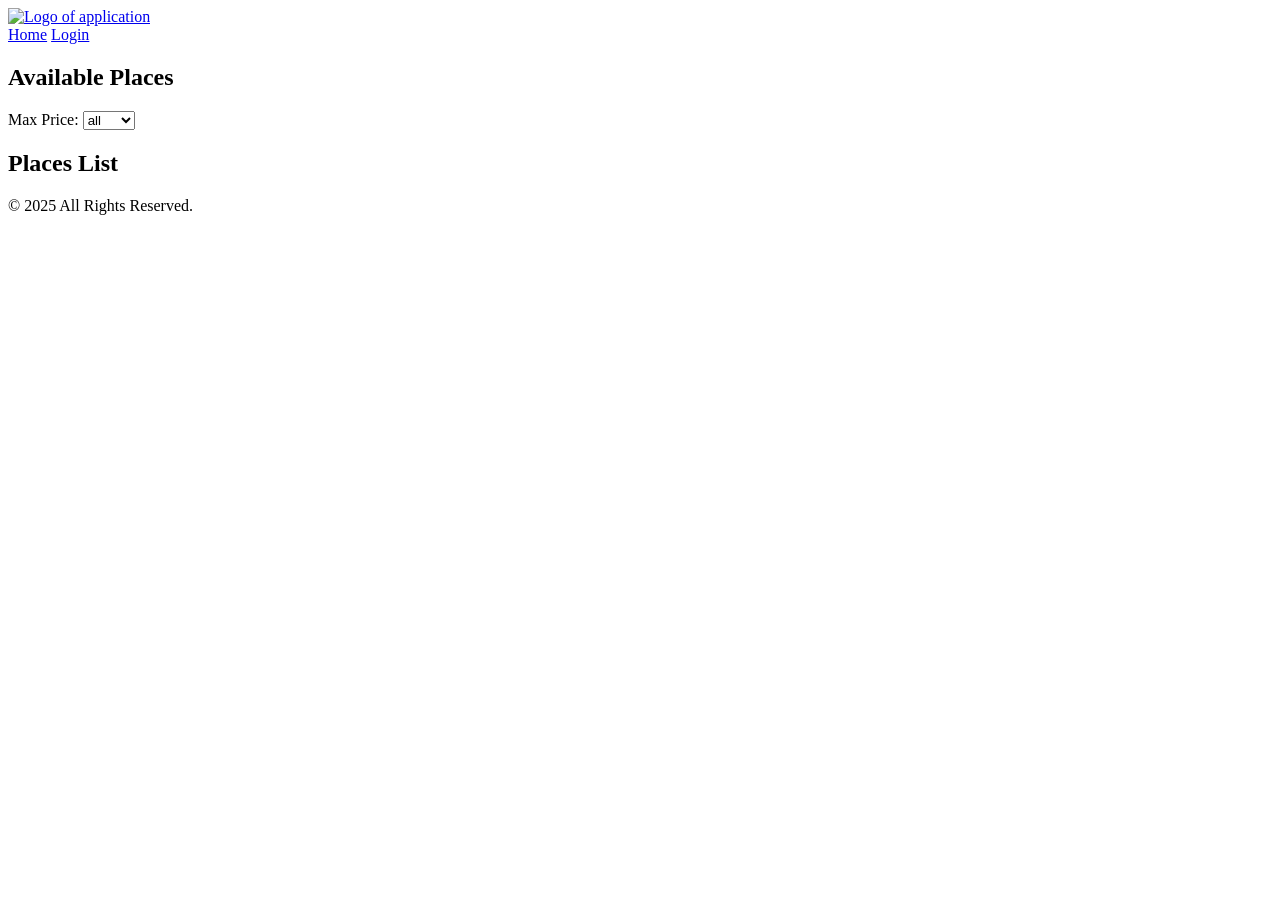
==== part4/hbnb/app/static/index.html @ 258d8fdb "Add initial implementation of HBnB Flask application with database setup and API endpoints - Created" ====
<!DOCTYPE html>
<html lang="en">
<head>
    <meta charset="UTF-8">
    <meta name="viewport" content="width=device-width, initial-scale=1.0">
    <title>List of Places</title>
    <link rel="stylesheet" href="/static/styles.css">
    <link rel="icon" type="image/png" href="/static/images/icon.png">
</head>
<body>
    <header>
        <a href="/"><img src="/static/images/logo.png" alt="Logo of application" class="logo"></a>
        <nav>
            <a href="/index.html">Home</a>
            <a class="login-button" href="/login.html" id="login-link">Login</a>
        </nav>
    </header>
    <main>
        <section id="filter">
            <h2>Available Places</h2>
            <label class="select-price" for="price-filter">Max Price:</label>
            <select id="price-filter">
                <!-- Options will be populated dynamically -->
                <option value="all">all</option>
                <option value="10">$10</option>
                <option value="50">$50</option>
                <option value="100">$100</option>
            </select>
        </section>
        <section id="places-list">
            <h2>Places List</h2>
            <!-- List of places will be populated dynamically -->
        </section>
    </main>
    <footer>
        © 2025 All Rights Reserved.
    </footer>
    <script src="/static/scripts.js"></script>
</body>
</html>
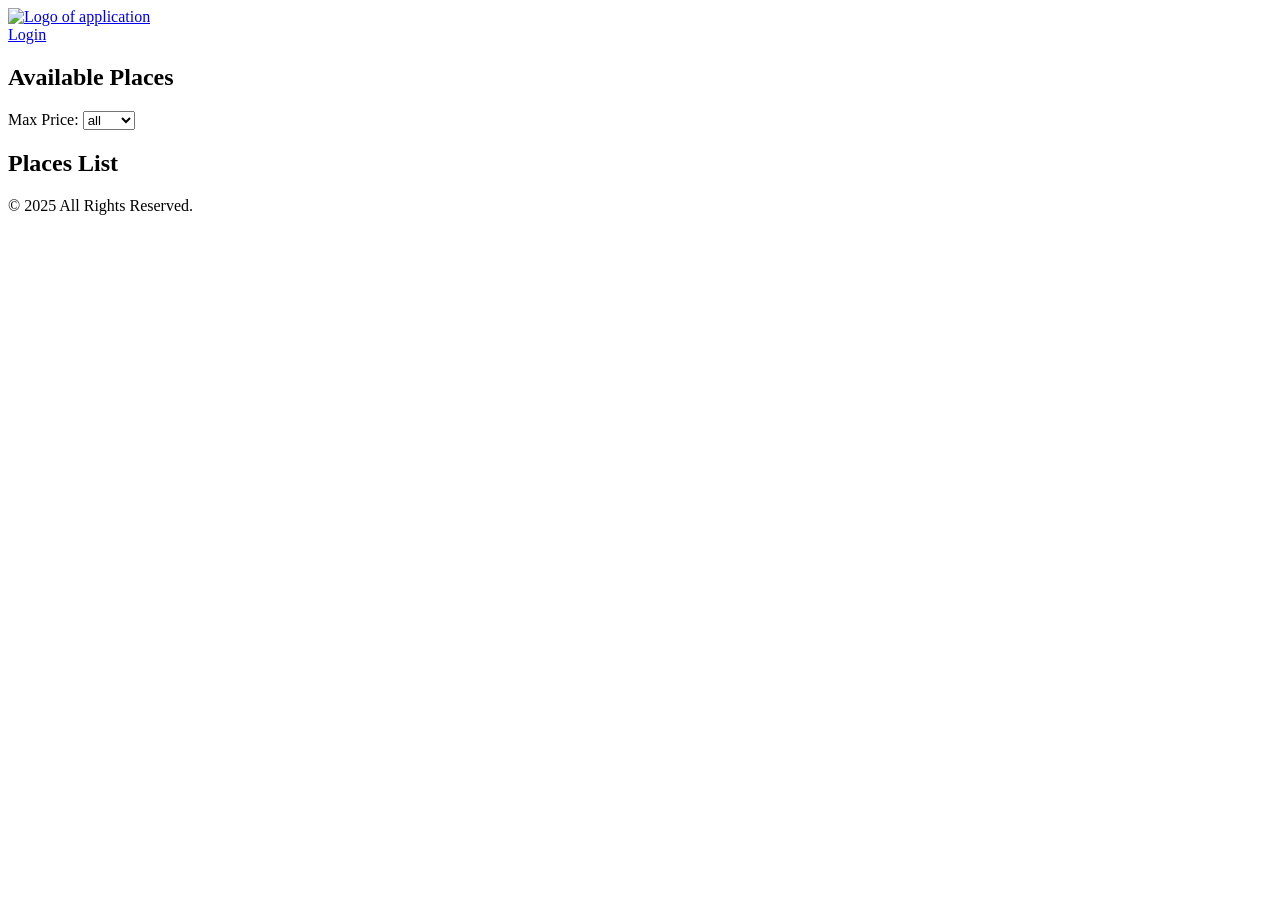
==== commit 8c90b30f: "feat: Ajout de la prise en charge du nom d'utilisateur dans les avis, mise à jour de l'interface uti" ====
--- a/part4/hbnb/app/static/index.html
+++ b/part4/hbnb/app/static/index.html
@@ -11,7 +11,6 @@
     <header>
         <a href="/"><img src="/static/images/logo.png" alt="Logo of application" class="logo"></a>
         <nav>
-            <a href="/index.html">Home</a>
             <a class="login-button" href="/login.html" id="login-link">Login</a>
         </nav>
     </header>
@@ -29,7 +28,9 @@
         </section>
         <section id="places-list">
             <h2>Places List</h2>
-            <!-- List of places will be populated dynamically -->
+            <div class="places-row" id="places-row">
+                <!-- List of places will be populated dynamically -->
+            </div>
         </section>
     </main>
     <footer>
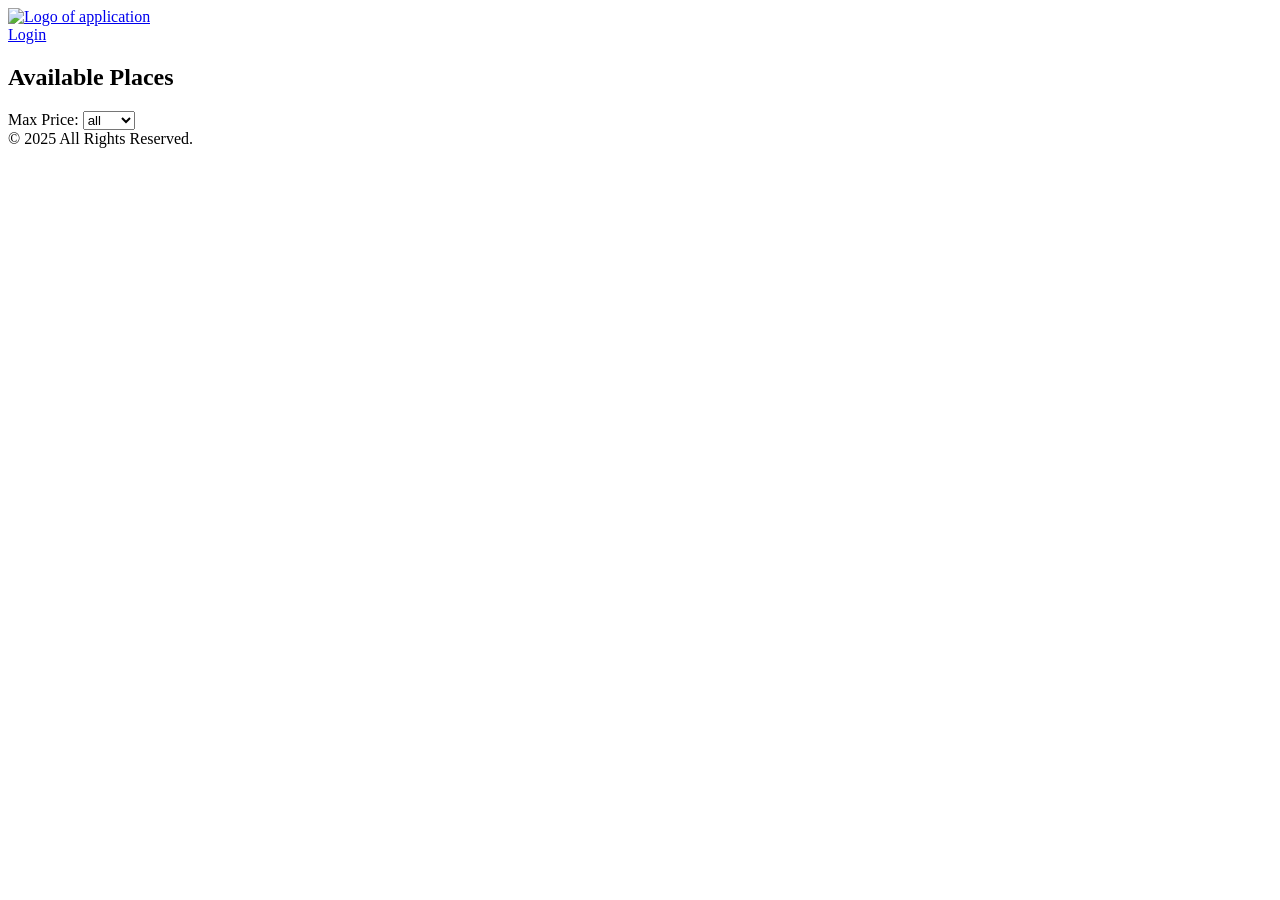
==== commit 7bd34c94: "feat: Mise à jour des fichiers HTML pour simplifier les titres et améliorer la présentation des déta" ====
--- a/part4/hbnb/app/static/index.html
+++ b/part4/hbnb/app/static/index.html
@@ -27,7 +27,6 @@
             </select>
         </section>
         <section id="places-list">
-            <h2>Places List</h2>
             <div class="places-row" id="places-row">
                 <!-- List of places will be populated dynamically -->
             </div>
